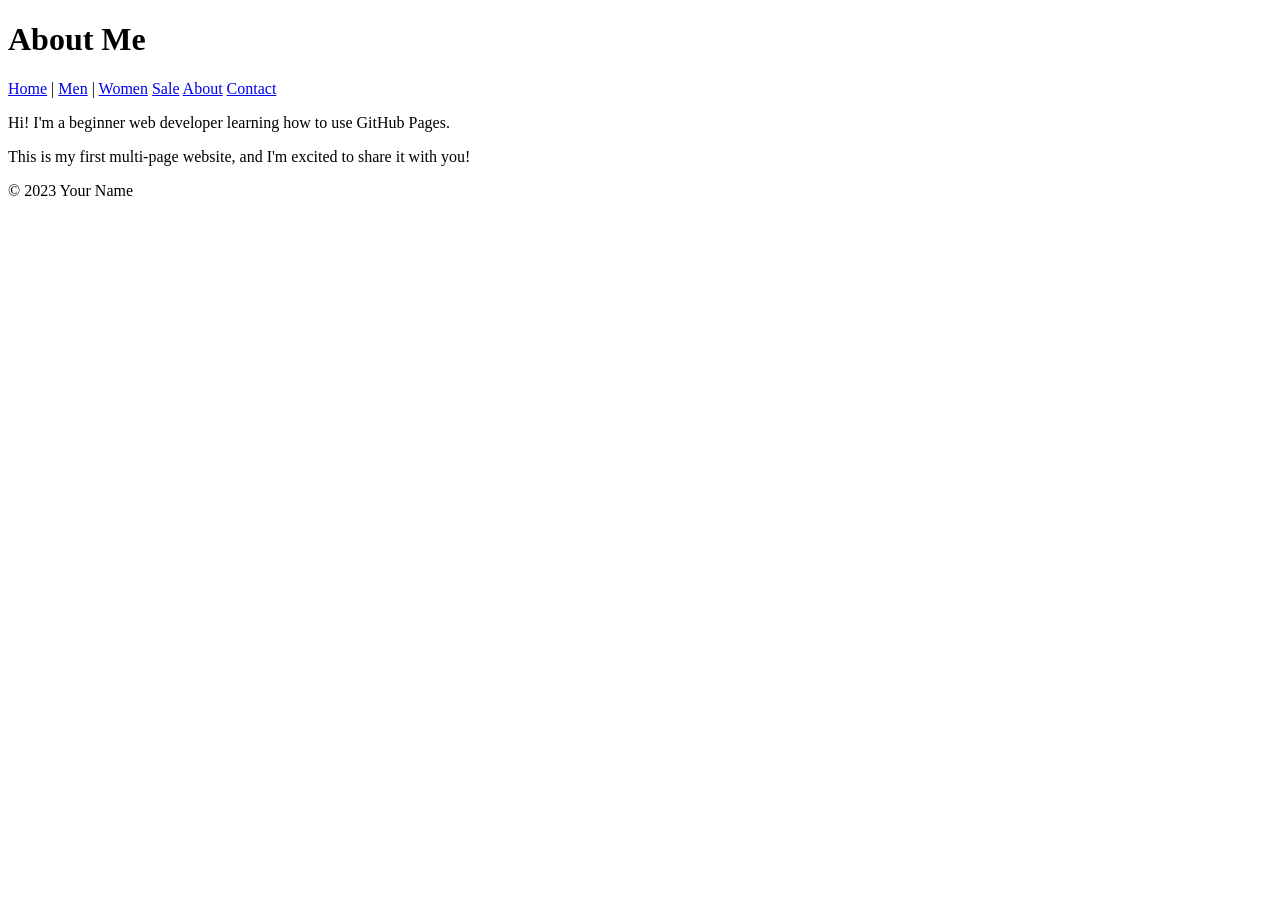
==== about.html @ 88969f57 "Added About, Contact, Men, Women and Sale pages with navigation" ====
<!DOCTYPE html> 

<html lang="en"> 

<head> 

    <meta charset="UTF-8"> 

    <meta name="viewport" content="width=device-width, initial-scale=1.0"> 

    <title>About Me</title> 

</head> 

<body> 

    <header> 

        <h1>About Me</h1> 

        <nav> 

            <a href="index.html">Home</a> | 

            <a href="men.html">Men</a> | 

            <a href="women.html">Women</a> 

            <a href="sale.html">Sale</a>

            <a href="about.html">About</a>

            <a href="contact.html">Contact</a> 
            
        </nav> 

    </header> 

 

    <main> 

        <p>Hi! I'm a beginner web developer learning how to use GitHub Pages.</p> 

        <p>This is my first multi-page website, and I'm excited to share it with you!</p> 

    </main> 

 

    <footer> 

        <p>&copy; 2023 Your Name</p> 

    </footer> 

</body> 

</html>
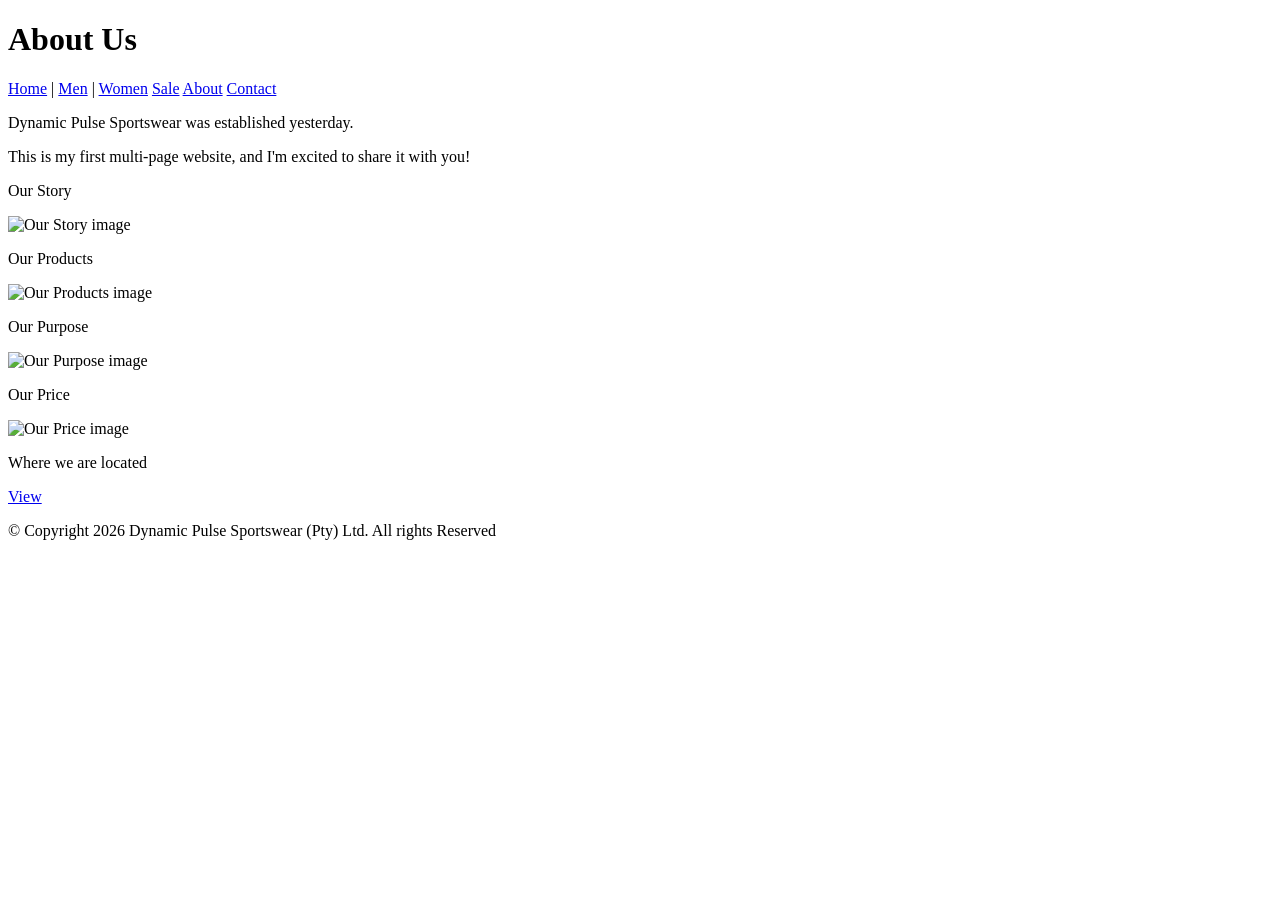
==== commit caa6536b: "Updated website pages" ====
--- a/about.html
+++ b/about.html
@@ -8,7 +8,7 @@
 
     <meta name="viewport" content="width=device-width, initial-scale=1.0"> 
 
-    <title>About Me</title> 
+    <title>About Us</title> 
 
 </head> 
 
@@ -16,7 +16,7 @@
 
     <header> 
 
-        <h1>About Me</h1> 
+        <h1>About Us</h1> 
 
         <nav> 
 
@@ -40,9 +40,33 @@
 
     <main> 
 
-        <p>Hi! I'm a beginner web developer learning how to use GitHub Pages.</p> 
+        <p>Dynamic Pulse Sportswear was established yesterday.</p> 
+        <p>This is my first multi-page website, and I'm excited to share it with you!</p> 
 
-        <p>This is my first multi-page website, and I'm excited to share it with you!</p> 
+        <p>Our Story</p>
+        <img src="https://placepoffer.com/200/300" alt="Our Story image">
+
+
+        <p>Our Products</p>
+        <img src="https://placepoffer.com/200/300" alt="Our Products image">
+       
+       
+        <p>Our Purpose</p>
+        <img src="https://placepoffer.com/200/300" alt="Our Purpose image">
+
+
+
+        <p>Our Price</p>
+        <img src="https://placeprice.com/200/300" alt="Our Price image">
+
+
+        <p> Where we are located</p>
+        <p class="mt-3">
+            <a href="about.html" class="btn btn-secondary">View <map name=" Afghan Kemp"></map></a>
+        </p> 
+
+
+
 
     </main> 
 
@@ -50,7 +74,7 @@
 
     <footer> 
 
-        <p>&copy; 2023 Your Name</p> 
+        <p>&copy; Copyright 2026 Dynamic Pulse Sportswear (Pty) Ltd. All rights Reserved</p> 
 
     </footer> 
 
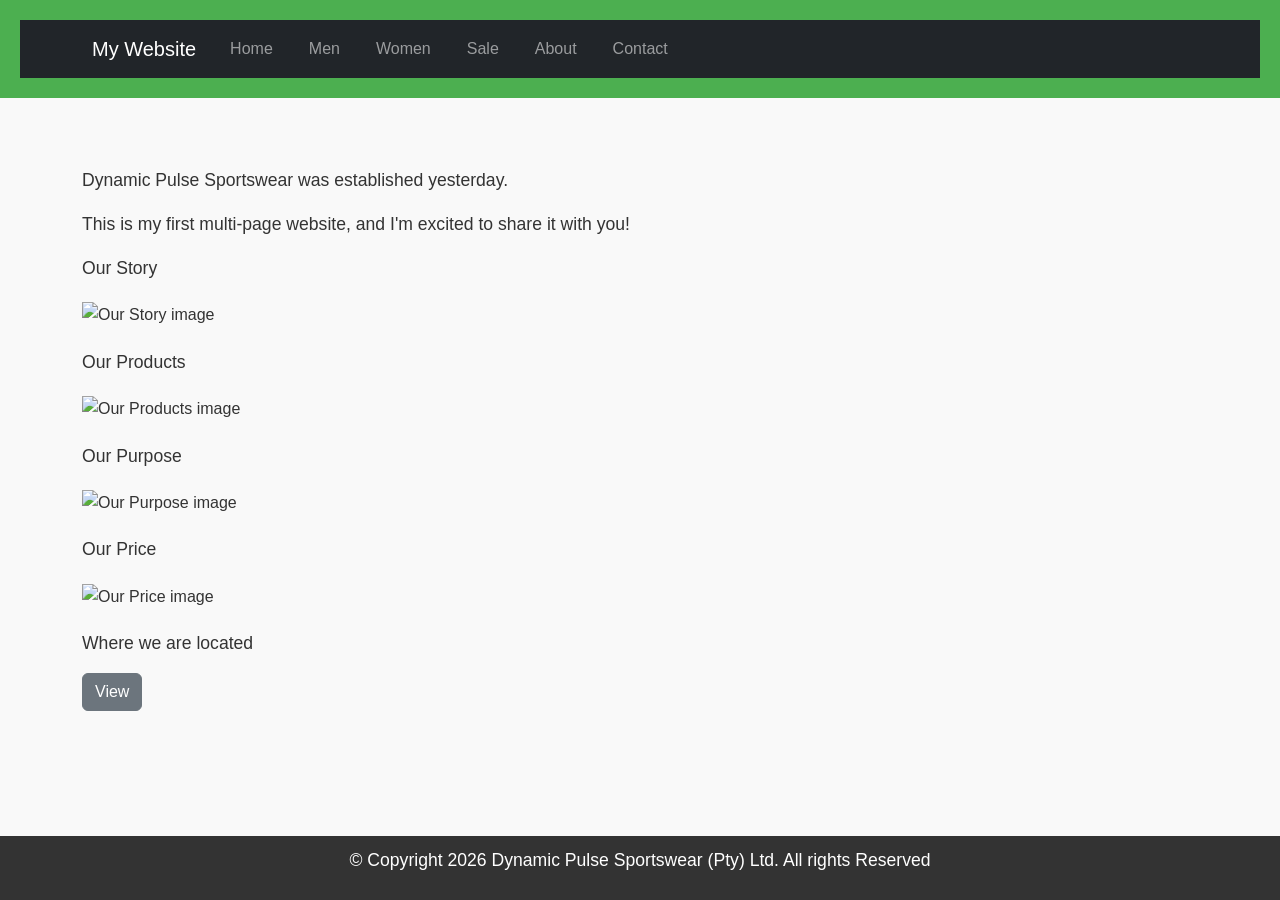
==== commit 2ed663f3: "Added Bootsrap framework for styling and layout" ====
--- a/about.html
+++ b/about.html
@@ -8,37 +8,54 @@
 
     <meta name="viewport" content="width=device-width, initial-scale=1.0"> 
 
-    <title>About Us</title> 
+    <title>About Us</title>
+    
+    <!-- Bootstrap CSS -->
+    <link href="https://cdn.jsdelivr.net/npm/bootstrap@5.3.0/dist/css/bootstrap.min.css" rel="stylesheet">
+
+
+    <link rel="stylesheet" href="styles.css">
 
 </head> 
 
 <body> 
 
-    <header> 
-
-        <h1>About Us</h1> 
-
-        <nav> 
-
-            <a href="index.html">Home</a> | 
-
-            <a href="men.html">Men</a> | 
-
-            <a href="women.html">Women</a> 
-
-            <a href="sale.html">Sale</a>
-
-            <a href="about.html">About</a>
-
-            <a href="contact.html">Contact</a> 
-            
-        </nav> 
-
+    <header>
+        <nav class="navbar navbar-expand-lg navbar-dark bg-dark">
+            <div class="container">
+                <a class="navbar-brand" href="index.html">My Website</a>
+                <button class="navbar-toggler" type="button" data-bs-toggle="collapse" data-bs-target="#navbarNav">
+                    <span class="navbar-toggler-icon"></span>
+                </button>
+                <div class="collapse navbar-collapse" id="navbarNav">
+                    <ul class="navbar-nav">
+                        <li class="nav-item">
+                            <a class="nav-link" href="index.html">Home</a>
+                        </li>
+                        <li class="nav-item">
+                            <a class="nav-link" href="men.html">Men</a>
+                        </li>
+                        <li class="nav-item">
+                            <a class="nav-link" href="women.html">Women</a>
+                        </li>
+                        <li class="nav-item">
+                            <a class="nav-link" href="sale.html">Sale</a>
+                        </li>                        
+                        <li class="nav-item">
+                            <a class="nav-link" href="about.html">About</a>
+                        </li>
+                        <li class="nav-item">
+                            <a class="nav-link" href="contact.html">Contact</a>
+                        </li>
+                    </ul>
+                </div>
+            </div>
+        </nav>
     </header> 
 
  
 
-    <main> 
+    <main class="container my-5">
 
         <p>Dynamic Pulse Sportswear was established yesterday.</p> 
         <p>This is my first multi-page website, and I'm excited to share it with you!</p> 
@@ -65,18 +82,18 @@
             <a href="about.html" class="btn btn-secondary">View <map name=" Afghan Kemp"></map></a>
         </p> 
 
-
-
-
     </main> 
 
- 
 
     <footer> 
 
         <p>&copy; Copyright 2026 Dynamic Pulse Sportswear (Pty) Ltd. All rights Reserved</p> 
 
-    </footer> 
+    </footer>
+
+    <!-- Bootstrap JS and dependencies -->
+    <script src="https://cdn.jsdelivr.net/npm/@popperjs/core@2.11.6/dist/umd/popper.min.js"></script>
+    <script src="https://cdn.jsdelivr.net/npm/bootstrap@5.3.0/dist/js/bootstrap.min.js"></script>
 
 </body> 
 
--- a/styles.css
+++ b/styles.css
@@ -0,0 +1,70 @@
+body {
+    font-family: Arial, sans-serif;
+    color: #333;
+    background-color: #f9f9f9;
+    margin: 0;
+    padding: 0;
+    line-height: 1.6;
+}
+
+header {
+    background-color: #4CAF50;
+    color: white;
+    padding: 20px;
+    text-align: center;
+}
+
+header h1 {
+    margin: 0;
+}
+
+nav a {
+    color: white;
+    text-decoration: none;
+    margin: 0 10px;
+}
+
+nav a:hover {
+    text-decoration: underline;
+}
+
+main {
+    padding: 20px;
+    max-width: 800px;
+    margin: 0 auto;
+}
+
+main img {
+    max-width: 100%;
+    height: auto;
+    display: block;
+    margin: 20px 0;
+}
+
+footer {
+    background-color: #333;
+    color: white;
+    text-align: center;
+    padding: 10px;
+    position: fixed;
+    bottom: 0;
+    width: 100%;
+}
+
+p {
+    font-size: 1.1em;
+}
+
+a {
+    color: #4CAF50;
+    text-decoration: none;
+}
+
+a:hover {
+    text-decoration: underline;
+}
+
+main a[href^="mailto:"] {
+    color: #ff5722;
+    font-weight: bold;
+}
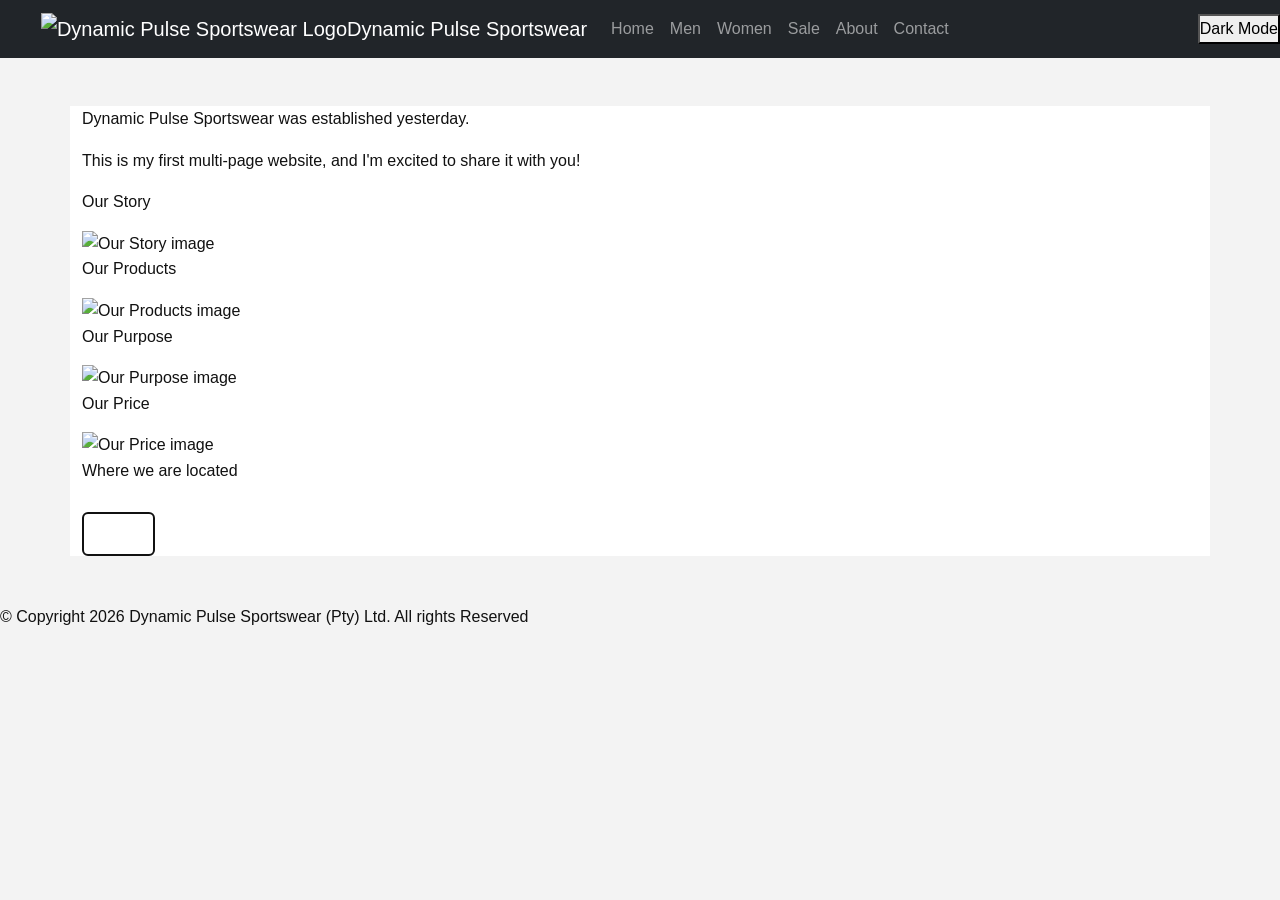
==== commit e772b81d: "Updated styling and layout" ====
--- a/about.html
+++ b/about.html
@@ -23,7 +23,10 @@
     <header>
         <nav class="navbar navbar-expand-lg navbar-dark bg-dark">
             <div class="container">
-                <a class="navbar-brand" href="index.html">My Website</a>
+                <a class="navbar-brand d-flex align-items-center" href="index.html">
+                    <img src="images/logo.png" alt="Dynamic Pulse Sportswear Logo" class="logo">
+                    <span>Dynamic Pulse Sportswear</span>
+                </a>
                 <button class="navbar-toggler" type="button" data-bs-toggle="collapse" data-bs-target="#navbarNav">
                     <span class="navbar-toggler-icon"></span>
                 </button>
@@ -50,6 +53,7 @@
                     </ul>
                 </div>
             </div>
+            <button id="theme-toggle"> Dark Mode</button>  
         </nav>
     </header> 
 
@@ -95,6 +99,7 @@
     <script src="https://cdn.jsdelivr.net/npm/@popperjs/core@2.11.6/dist/umd/popper.min.js"></script>
     <script src="https://cdn.jsdelivr.net/npm/bootstrap@5.3.0/dist/js/bootstrap.min.js"></script>
 
+    <script src="script.js"></script>
 </body> 
 
 </html> 
--- a/styles.css
+++ b/styles.css
@@ -1,70 +1,438 @@
-body {
-    font-family: Arial, sans-serif;
-    color: #333;
-    background-color: #f9f9f9;
+/* UrbanFit Catalog Website
+   W3C-friendly HTML5/CSS3 responsive layout
+*/
+
+* {
+    box-sizing: border-box;
     margin: 0;
     padding: 0;
+}
+
+html {
+    scroll-behavior: smooth;
+}
+
+body {
+    font-family: Arial, Helvetica, sans-serif;
     line-height: 1.6;
-}
-
-header {
-    background-color: #4CAF50;
-    color: white;
-    padding: 20px;
-    text-align: center;
-}
-
-header h1 {
-    margin: 0;
-}
-
-nav a {
-    color: white;
-    text-decoration: none;
-    margin: 0 10px;
-}
-
-nav a:hover {
-    text-decoration: underline;
-}
-
-main {
-    padding: 20px;
-    max-width: 800px;
-    margin: 0 auto;
-}
-
-main img {
+    color: #111;
+    background-color: #f3f3f3;
+}
+
+img,
+video {
     max-width: 100%;
     height: auto;
     display: block;
-    margin: 20px 0;
-}
-
-footer {
-    background-color: #333;
-    color: white;
-    text-align: center;
-    padding: 10px;
-    position: fixed;
-    bottom: 0;
+}
+
+a {
+    color: inherit;
+    text-decoration: none;
+}
+
+.container {
+    width: min(1200px, 94%);
+    margin: 0 auto;
+}
+
+/* Header */
+.site-header {
+    background-color: #fff;
+    border-bottom: 2px solid #111;
+}
+
+.brand-row {
+    display: flex;
+    align-items: center;
+    gap: 24px;
+    padding: 22px 0;
+}
+
+.logo-box {
+    width: 86px;
+    text-align: center;
+    font-size: 0.9rem;
+}
+
+.logo-circle {
+    width: 64px;
+    height: 64px;
+    border: 2px solid #111;
+    border-radius: 50%;
+    margin: 0 auto 5px;
+    position: relative;
+}
+
+.logo-circle::before,
+.logo-circle::after {
+    content: "";
+    position: absolute;
+    top: 30px;
+    left: 7px;
+    width: 48px;
+    height: 2px;
+    background-color: #111;
+}
+
+.logo-circle::before {
+    transform: rotate(45deg);
+}
+
+.logo-circle::after {
+    transform: rotate(-45deg);
+}
+
+.brand-name {
+    font-size: clamp(1.6rem, 4vw, 2.1rem);
+    font-weight: 500;
+}
+
+/* Navigation */
+.main-nav {
+    background-color: #fff;
+    border-bottom: 2px solid #111;
+}
+
+.nav-inner {
+    display: flex;
+    flex-wrap: wrap;
+    gap: 22px;
+    padding: 16px 0;
+}
+
+.main-nav a {
+    font-size: 1.05rem;
+    padding-bottom: 4px;
+}
+
+.main-nav a:hover,
+.main-nav a.active {
+    border-bottom: 3px solid #111;
+}
+
+/* Banner */
+.page-gap {
+    height: 44px;
+    background-color: #fff;
+    border-bottom: 2px solid #111;
+}
+
+.hero,
+.page-banner {
+    min-height: 170px;
+    border-bottom: 2px solid #111;
+    background:
+        linear-gradient(to bottom right, transparent 49.4%, #111 49.8%, #111 50.2%, transparent 50.6%),
+        linear-gradient(to top right, transparent 49.4%, #111 49.8%, #111 50.2%, transparent 50.6%),
+        #fff;
+    display: flex;
+    align-items: center;
+    justify-content: center;
+    text-align: center;
+}
+
+.hero-content,
+.banner-content {
+    background-color: rgba(255, 255, 255, 0.88);
+    padding: 10px 24px;
+}
+
+.hero h2,
+.page-banner h2 {
+    font-size: clamp(1.5rem, 4vw, 2rem);
+    font-weight: 500;
+}
+
+.hero p,
+.page-banner p {
+    margin-top: 4px;
+}
+
+/* Main sections */
+main {
+    background-color: #fff;
+}
+
+.section {
+    padding: 42px 0;
+}
+
+.section-title {
+    font-size: clamp(1.4rem, 3vw, 1.8rem);
+    margin-bottom: 22px;
+    font-weight: 500;
+}
+
+.center-title {
+    text-align: center;
+}
+
+.category-tabs {
+    display: flex;
+    flex-wrap: wrap;
+    gap: 28px;
+    margin-bottom: 34px;
+    font-size: 1.1rem;
+}
+
+.category-tabs button {
+    border: none;
+    background: none;
+    font-size: 1.1rem;
+    cursor: pointer;
+    padding: 7px 0;
+}
+
+.category-tabs button:hover,
+.category-tabs button.active {
+    border-bottom: 3px solid #111;
+}
+
+.grid-3,
+.product-grid,
+.contact-grid {
+    display: grid;
+    gap: 32px;
+}
+
+.grid-3 {
+    grid-template-columns: repeat(3, 1fr);
+}
+
+.product-grid {
+    grid-template-columns: repeat(4, 1fr);
+}
+
+.contact-grid {
+    grid-template-columns: repeat(3, 1fr);
+}
+
+/* Cards */
+.category-card,
+.product-card,
+.info-card,
+.contact-card {
+    text-align: center;
+}
+
+.image-placeholder {
+    min-height: 110px;
+    border: 2px solid #111;
+    background:
+        linear-gradient(to bottom right, transparent 49%, #111 49.5%, #111 50.5%, transparent 51%),
+        linear-gradient(to top right, transparent 49%, #111 49.5%, #111 50.5%, transparent 51%),
+        #fff;
+    margin-bottom: 16px;
+}
+
+.category-card .image-placeholder {
+    min-height: 160px;
+}
+
+.large-placeholder {
+    min-height: 170px;
+}
+
+.product-card h3,
+.category-card h3 {
+    font-size: 1.05rem;
+    margin-bottom: 8px;
+    font-weight: 500;
+}
+
+.product-card p,
+.category-card p {
+    margin: 8px auto;
+    width: 78%;
+    border-bottom: 2px solid #111;
+    padding-bottom: 3px;
+}
+
+.btn {
+    display: inline-block;
+    margin-top: 12px;
+    padding: 9px 18px;
+    border: 2px solid #111;
+    background-color: #fff;
+    cursor: pointer;
+    font-size: 0.95rem;
+}
+
+.btn:hover {
+    background-color: #111;
+    color: #fff;
+}
+
+.offer-banner {
+    min-height: 170px;
+    border: 2px solid #111;
+    background:
+        linear-gradient(to bottom right, transparent 49.4%, #111 49.8%, #111 50.2%, transparent 50.6%),
+        linear-gradient(to top right, transparent 49.4%, #111 49.8%, #111 50.2%, transparent 50.6%),
+        #fff;
+    display: flex;
+    justify-content: center;
+    align-items: center;
+    margin-bottom: 30px;
+}
+
+.about-preview {
+    text-align: center;
+    max-width: 900px;
+    margin: 0 auto;
+}
+
+.about-preview p,
+.about-text p,
+.info-card p {
+    border-bottom: 2px solid #111;
+    padding: 8px 0;
+    margin-top: 10px;
+}
+
+/* About */
+.about-layout {
+    display: grid;
+    grid-template-columns: 1fr 1.8fr;
+    gap: 36px;
+    align-items: center;
+    margin-bottom: 42px;
+}
+
+.about-block {
+    text-align: center;
+    margin: 34px auto;
+    max-width: 1000px;
+}
+
+/* Sale */
+.sale-price {
+    color: #b00000;
+    font-weight: bold;
+}
+
+.old-price {
+    text-decoration: line-through;
+    color: #555;
+}
+
+/* Contact / Feedback */
+.feedback-wrap {
+    display: grid;
+    grid-template-columns: minmax(280px, 430px);
+    justify-content: center;
+    margin-bottom: 38px;
+}
+
+.feedback-form {
+    border: 2px solid #111;
+    padding: 22px;
+    border-radius: 6px;
+}
+
+.feedback-form h2 {
+    text-align: center;
+    margin-bottom: 15px;
+    font-weight: 500;
+}
+
+.feedback-form label {
+    display: block;
+    margin-top: 12px;
+    margin-bottom: 5px;
+}
+
+.feedback-form input,
+.feedback-form select,
+.feedback-form textarea {
     width: 100%;
-}
-
-p {
-    font-size: 1.1em;
-}
-
-a {
-    color: #4CAF50;
-    text-decoration: none;
-}
-
-a:hover {
-    text-decoration: underline;
-}
-
-main a[href^="mailto:"] {
-    color: #ff5722;
+    padding: 11px;
+    border: 2px solid #111;
+    border-radius: 5px;
+    font-size: 1rem;
+}
+
+.feedback-form textarea {
+    resize: vertical;
+    min-height: 110px;
+}
+
+.form-actions {
+    display: flex;
+    justify-content: center;
+    gap: 12px;
+    margin-top: 16px;
+}
+
+.form-message {
+    margin-top: 12px;
+    text-align: center;
     font-weight: bold;
 }
+
+.contact-card {
+    border: 2px solid #111;
+    min-height: 190px;
+    padding: 25px;
+}
+
+.contact-icon {
+    font-size: 3rem;
+    margin-top: 20px;
+}
+
+/* Footer */
+.site-footer {
+    background-color: #111;
+    border-top: 2px solid #111;
+    padding: 48px 0;
+    text-align: center;
+    font-size: 1.1rem;
+}
+
+.footer-content {
+    display: flex;
+    justify-content: center;
+    gap: 28px;
+    flex-wrap: wrap;
+}
+
+/* Responsive */
+@media (max-width: 900px) {
+    .product-grid {
+        grid-template-columns: repeat(2, 1fr);
+    }
+
+    .grid-3,
+    .contact-grid,
+    .about-layout {
+        grid-template-columns: 1fr;
+    }
+}
+
+@media (max-width: 600px) {
+    .brand-row {
+        flex-direction: column;
+        text-align: center;
+    }
+
+    .nav-inner {
+        justify-content: center;
+        gap: 14px;
+    }
+
+    .product-grid {
+        grid-template-columns: 1fr;
+    }
+
+    .category-tabs {
+        justify-content: center;
+        gap: 16px;
+    }
+
+    .hero,
+    .page-banner {
+        min-height: 130px;
+    }
+}
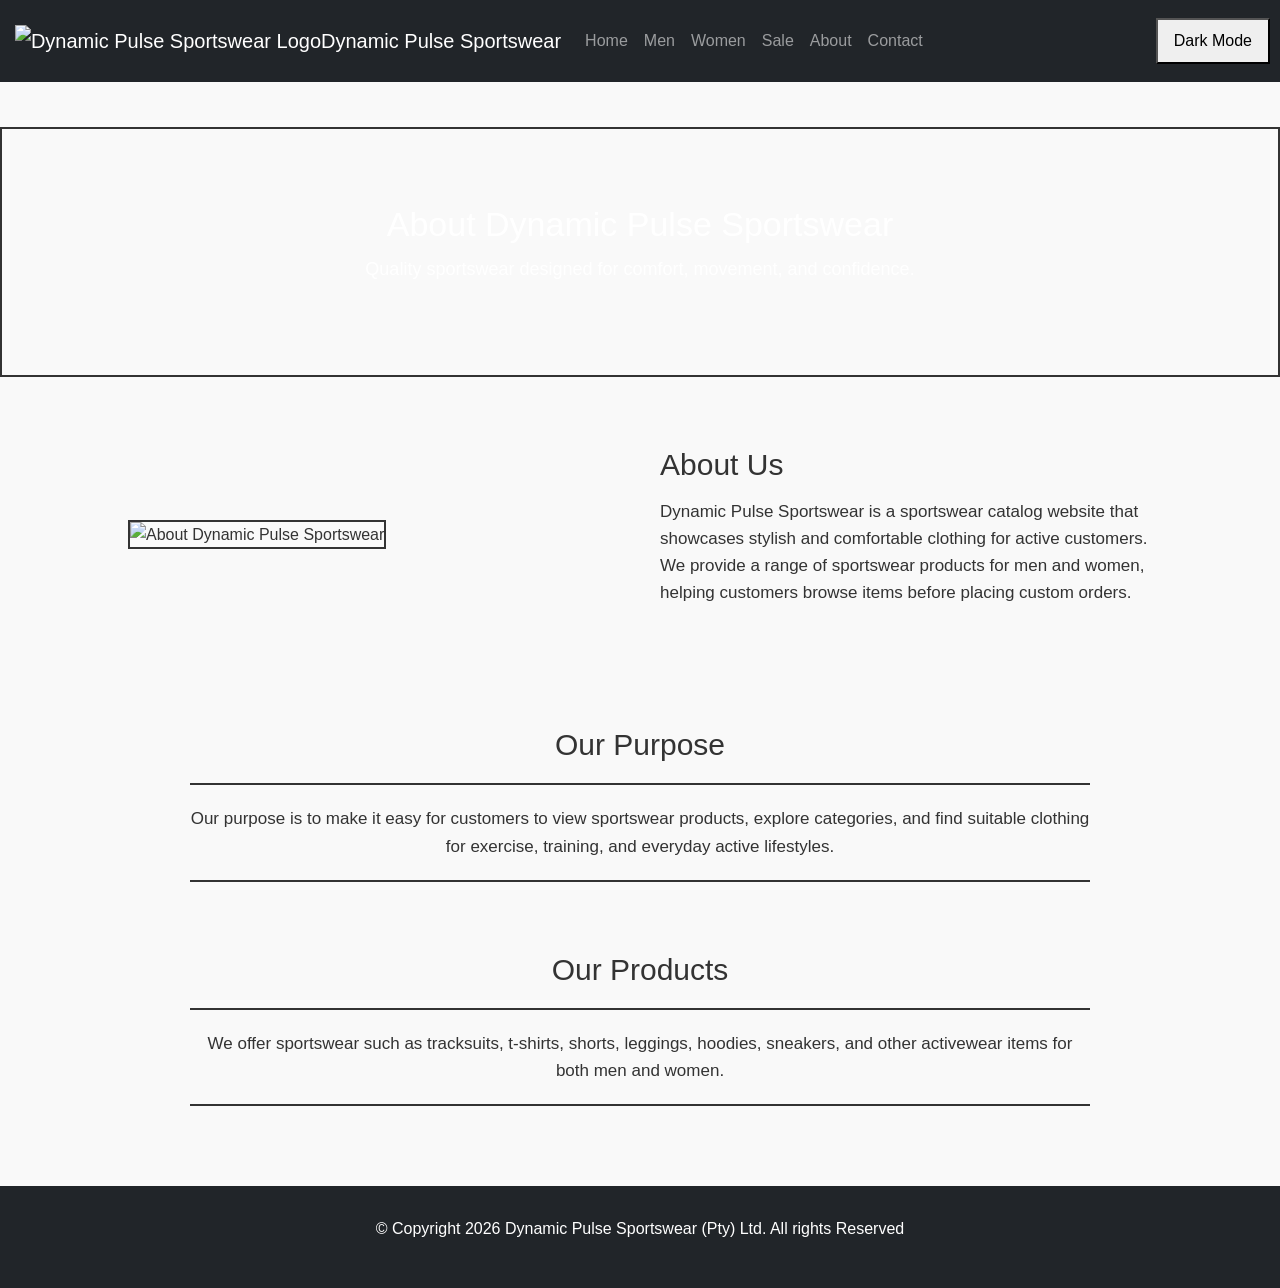
==== commit 82eab720: "Updated layout and styling" ====
--- a/about.html
+++ b/about.html
@@ -59,34 +59,51 @@
 
  
 
-    <main class="container my-5">
+<main>
 
-        <p>Dynamic Pulse Sportswear was established yesterday.</p> 
-        <p>This is my first multi-page website, and I'm excited to share it with you!</p> 
+    <!-- About Banner -->
+    <section class="about-banner">
+        <h2>About Dynamic Pulse Sportswear</h2>
+        <p>Quality sportswear designed for comfort, movement, and confidence.</p>
+    </section>
 
-        <p>Our Story</p>
-        <img src="https://placepoffer.com/200/300" alt="Our Story image">
+    <!-- About Us Section -->
+    <section class="about-content">
+        <div class="about-image">
+            <img src="about.jpg" alt="About Dynamic Pulse Sportswear">
+        </div>
 
+        <div class="about-text">
+            <h2>About Us</h2>
+            <p>
+                Dynamic Pulse Sportswear is a sportswear catalog website that showcases
+                stylish and comfortable clothing for active customers. We provide a range
+                of sportswear products for men and women, helping customers browse items
+                before placing custom orders.
+            </p>
+        </div>
+    </section>
 
-        <p>Our Products</p>
-        <img src="https://placepoffer.com/200/300" alt="Our Products image">
-       
-       
-        <p>Our Purpose</p>
-        <img src="https://placepoffer.com/200/300" alt="Our Purpose image">
+    <!-- Our Purpose -->
+    <section class="info-section">
+        <h2>Our Purpose</h2>
+        <p>
+            Our purpose is to make it easy for customers to view sportswear products,
+            explore categories, and find suitable clothing for exercise, training,
+            and everyday active lifestyles.
+        </p>
+    </section>
 
+    <!-- Our Products -->
+    <section class="info-section">
+        <h2>Our Products</h2>
+        <p>
+            We offer sportswear such as tracksuits, t-shirts, shorts, leggings,
+            hoodies, sneakers, and other activewear items for both men and women.
+        </p>
+    </section>
 
-
-        <p>Our Price</p>
-        <img src="https://placeprice.com/200/300" alt="Our Price image">
-
-
-        <p> Where we are located</p>
-        <p class="mt-3">
-            <a href="about.html" class="btn btn-secondary">View <map name=" Afghan Kemp"></map></a>
-        </p> 
-
-    </main> 
+</main>
 
 
     <footer> 
--- a/styles.css
+++ b/styles.css
@@ -1,394 +1,190 @@
 /* UrbanFit Catalog Website
    W3C-friendly HTML5/CSS3 responsive layout
 */
-
-* {
-    box-sizing: border-box;
+body {
+    font-family: Arial, sans-serif;
+    color: #333;
+    background-color: #f9f9f9;
     margin: 0;
     padding: 0;
-}
-
-html {
-    scroll-behavior: smooth;
-}
-
-body {
-    font-family: Arial, Helvetica, sans-serif;
     line-height: 1.6;
-    color: #111;
-    background-color: #f3f3f3;
-}
-
-img,
-video {
-    max-width: 100%;
-    height: auto;
-    display: block;
-}
-
-a {
-    color: inherit;
+    transition: background-color 0.3s, color 0.3s;  /* ADD THIS LINE */
+}
+
+main {
+    width: 100%;
+    padding: 45px 0;
+}
+
+
+/* Top banner and offers banner */
+.home-banner,
+.offers-banner {
+    min-height: 250px;
+    position: relative;
+    border: 2px solid #333;
+    text-align: center;
+    overflow: hidden;
+}
+
+.home-banner img,
+.offers-banner img {
+    width: 100%;
+    height: 250px;
+    object-fit: cover;
+}
+
+.home-banner div,
+.offers-banner div {
+    position: absolute;
+    inset: 0;
+    background-color: rgba(0, 0, 0, 0.4);
+    color: white;
+    display: flex;
+    flex-direction: column;
+    justify-content: center;
+    padding: 20px;
+}
+
+/* View by category */
+.category-section {
+    padding: 35px 40px;
+}
+
+.category-container {
+    display: flex;
+    justify-content: space-between;
+    gap: 30px;
+}
+
+.category-card {
+    width: 30%;
+    text-align: center;
+}
+
+.category-card img {
+    width: 100%;
+    height: 160px;
+    object-fit: cover;
+    border: 2px solid #333;
+}
+
+/* About us */
+.about-section {
+    padding: 40px 80px;
+    text-align: center;
+}
+
+.about-section p {
+    max-width: 800px;
+    margin: auto;
+}
+
+/* Buttons */
+.category-btn,
+.offer-btn,
+.about-btn {
+    display: inline-block;
+    margin-top: 15px;
+    padding: 10px 25px;
+    background-color: #2f2f2f;
+    color: white;
     text-decoration: none;
-}
-
-.container {
-    width: min(1200px, 94%);
-    margin: 0 auto;
-}
-
-/* Header */
-.site-header {
-    background-color: #fff;
-    border-bottom: 2px solid #111;
-}
-
-.brand-row {
-    display: flex;
+    border-radius: 4px;
+}
+
+.category-btn:hover,
+.offer-btn:hover,
+.about-btn:hover {
+    background-color: black;
+}
+
+/* Footer */
+footer,
+.site-footer {
+    background-color: #212529;
+    color: white;
+    text-align: center;
+    padding: 30px 0;
+}
+
+/* About page banner */
+.about-banner {
+    min-height: 250px;
+    padding: 40px 20px;
+    background-image: url("about-banner.jpg");
+    background-size: cover;
+    background-position: center;
+    border: 2px solid #333;
+    display: flex;
+    flex-direction: column;
     align-items: center;
-    gap: 24px;
-    padding: 22px 0;
-}
-
-.logo-box {
-    width: 86px;
-    text-align: center;
-    font-size: 0.9rem;
-}
-
-.logo-circle {
-    width: 64px;
-    height: 64px;
-    border: 2px solid #111;
-    border-radius: 50%;
-    margin: 0 auto 5px;
-    position: relative;
-}
-
-.logo-circle::before,
-.logo-circle::after {
-    content: "";
-    position: absolute;
-    top: 30px;
-    left: 7px;
-    width: 48px;
-    height: 2px;
-    background-color: #111;
-}
-
-.logo-circle::before {
-    transform: rotate(45deg);
-}
-
-.logo-circle::after {
-    transform: rotate(-45deg);
-}
-
-.brand-name {
-    font-size: clamp(1.6rem, 4vw, 2.1rem);
-    font-weight: 500;
-}
-
-/* Navigation */
-.main-nav {
-    background-color: #fff;
-    border-bottom: 2px solid #111;
-}
-
-.nav-inner {
-    display: flex;
-    flex-wrap: wrap;
-    gap: 22px;
-    padding: 16px 0;
-}
-
-.main-nav a {
-    font-size: 1.05rem;
-    padding-bottom: 4px;
-}
-
-.main-nav a:hover,
-.main-nav a.active {
-    border-bottom: 3px solid #111;
-}
-
-/* Banner */
-.page-gap {
-    height: 44px;
-    background-color: #fff;
-    border-bottom: 2px solid #111;
-}
-
-.hero,
-.page-banner {
-    min-height: 170px;
-    border-bottom: 2px solid #111;
-    background:
-        linear-gradient(to bottom right, transparent 49.4%, #111 49.8%, #111 50.2%, transparent 50.6%),
-        linear-gradient(to top right, transparent 49.4%, #111 49.8%, #111 50.2%, transparent 50.6%),
-        #fff;
+    justify-content: center;
+    color: #fff;
+    text-align: center;
+}
+
+.about-banner h2 {
+    font-size: 34px;
+    margin-bottom: 10px;
+}
+
+.about-banner p {
+    font-size: 18px;
+}
+
+/* About us image and text */
+.about-content {
     display: flex;
     align-items: center;
-    justify-content: center;
-    text-align: center;
-}
-
-.hero-content,
-.banner-content {
-    background-color: rgba(255, 255, 255, 0.88);
-    padding: 10px 24px;
-}
-
-.hero h2,
-.page-banner h2 {
-    font-size: clamp(1.5rem, 4vw, 2rem);
-    font-weight: 500;
-}
-
-.hero p,
-.page-banner p {
-    margin-top: 4px;
-}
-
-/* Main sections */
-main {
-    background-color: #fff;
-}
-
-.section {
-    padding: 42px 0;
-}
-
-.section-title {
-    font-size: clamp(1.4rem, 3vw, 1.8rem);
-    margin-bottom: 22px;
-    font-weight: 500;
-}
-
-.center-title {
-    text-align: center;
-}
-
-.category-tabs {
-    display: flex;
-    flex-wrap: wrap;
-    gap: 28px;
-    margin-bottom: 34px;
-    font-size: 1.1rem;
-}
-
-.category-tabs button {
-    border: none;
-    background: none;
-    font-size: 1.1rem;
-    cursor: pointer;
-    padding: 7px 0;
-}
-
-.category-tabs button:hover,
-.category-tabs button.active {
-    border-bottom: 3px solid #111;
-}
-
-.grid-3,
-.product-grid,
-.contact-grid {
-    display: grid;
-    gap: 32px;
-}
-
-.grid-3 {
-    grid-template-columns: repeat(3, 1fr);
-}
-
-.product-grid {
-    grid-template-columns: repeat(4, 1fr);
-}
-
-.contact-grid {
-    grid-template-columns: repeat(3, 1fr);
-}
-
-/* Cards */
-.category-card,
-.product-card,
-.info-card,
-.contact-card {
-    text-align: center;
-}
-
-.image-placeholder {
-    min-height: 110px;
-    border: 2px solid #111;
-    background:
-        linear-gradient(to bottom right, transparent 49%, #111 49.5%, #111 50.5%, transparent 51%),
-        linear-gradient(to top right, transparent 49%, #111 49.5%, #111 50.5%, transparent 51%),
-        #fff;
-    margin-bottom: 16px;
-}
-
-.category-card .image-placeholder {
-    min-height: 160px;
-}
-
-.large-placeholder {
-    min-height: 170px;
-}
-
-.product-card h3,
-.category-card h3 {
-    font-size: 1.05rem;
-    margin-bottom: 8px;
-    font-weight: 500;
-}
-
-.product-card p,
-.category-card p {
-    margin: 8px auto;
-    width: 78%;
-    border-bottom: 2px solid #111;
-    padding-bottom: 3px;
-}
-
-.btn {
-    display: inline-block;
-    margin-top: 12px;
-    padding: 9px 18px;
-    border: 2px solid #111;
-    background-color: #fff;
-    cursor: pointer;
-    font-size: 0.95rem;
-}
-
-.btn:hover {
-    background-color: #111;
-    color: #fff;
-}
-
-.offer-banner {
-    min-height: 170px;
-    border: 2px solid #111;
-    background:
-        linear-gradient(to bottom right, transparent 49.4%, #111 49.8%, #111 50.2%, transparent 50.6%),
-        linear-gradient(to top right, transparent 49.4%, #111 49.8%, #111 50.2%, transparent 50.6%),
-        #fff;
-    display: flex;
-    justify-content: center;
-    align-items: center;
-    margin-bottom: 30px;
-}
-
-.about-preview {
-    text-align: center;
+    gap: 40px;
+    padding: 70px 10%;
+}
+
+.about-image {
+    flex: 1;
+}
+
+.about-image img {
+    width: 100%;
+    height: 260px;
+    object-fit: cover;
+    border: 2px solid #333;
+}
+
+.about-text {
+    flex: 1;
+}
+
+.about-text h2 {
+    font-size: 30px;
+    margin-bottom: 15px;
+}
+
+.about-text p {
+    font-size: 17px;
+    line-height: 1.6;
+}
+
+/* Purpose and products */
+.info-section {
+    padding: 35px 10%;
+    text-align: center;
+}
+
+.info-section h2 {
+    font-size: 30px;
+    margin-bottom: 20px;
+}
+
+.info-section p {
     max-width: 900px;
-    margin: 0 auto;
-}
-
-.about-preview p,
-.about-text p,
-.info-card p {
-    border-bottom: 2px solid #111;
-    padding: 8px 0;
-    margin-top: 10px;
-}
-
-/* About */
-.about-layout {
-    display: grid;
-    grid-template-columns: 1fr 1.8fr;
-    gap: 36px;
-    align-items: center;
-    margin-bottom: 42px;
-}
-
-.about-block {
-    text-align: center;
-    margin: 34px auto;
-    max-width: 1000px;
-}
-
-/* Sale */
-.sale-price {
-    color: #b00000;
-    font-weight: bold;
-}
-
-.old-price {
-    text-decoration: line-through;
-    color: #555;
-}
-
-/* Contact / Feedback */
-.feedback-wrap {
-    display: grid;
-    grid-template-columns: minmax(280px, 430px);
-    justify-content: center;
-    margin-bottom: 38px;
-}
-
-.feedback-form {
-    border: 2px solid #111;
-    padding: 22px;
-    border-radius: 6px;
-}
-
-.feedback-form h2 {
-    text-align: center;
-    margin-bottom: 15px;
-    font-weight: 500;
-}
-
-.feedback-form label {
-    display: block;
-    margin-top: 12px;
-    margin-bottom: 5px;
-}
-
-.feedback-form input,
-.feedback-form select,
-.feedback-form textarea {
-    width: 100%;
-    padding: 11px;
-    border: 2px solid #111;
-    border-radius: 5px;
-    font-size: 1rem;
-}
-
-.feedback-form textarea {
-    resize: vertical;
-    min-height: 110px;
-}
-
-.form-actions {
-    display: flex;
-    justify-content: center;
-    gap: 12px;
-    margin-top: 16px;
-}
-
-.form-message {
-    margin-top: 12px;
-    text-align: center;
-    font-weight: bold;
-}
-
-.contact-card {
-    border: 2px solid #111;
-    min-height: 190px;
-    padding: 25px;
-}
-
-.contact-icon {
-    font-size: 3rem;
-    margin-top: 20px;
-}
-
-/* Footer */
-.site-footer {
-    background-color: #111;
-    border-top: 2px solid #111;
-    padding: 48px 0;
-    text-align: center;
-    font-size: 1.1rem;
+    margin: auto;
+    font-size: 17px;
+    line-height: 1.6;
+    border-top: 2px solid #333;
+    border-bottom: 2px solid #333;
+    padding: 20px 0;
 }
 
 .footer-content {
@@ -397,6 +193,207 @@
     gap: 28px;
     flex-wrap: wrap;
 }
+
+/* Contact page banner */
+.contact-banner {
+    min-height: 250px;
+    padding: 40px 20px;
+    background-image: url("contact-banner.jpg");
+    background-size: cover;
+    background-position: center;
+    border: 2px solid #333;
+    display: flex;
+    flex-direction: column;
+    align-items: center;
+    justify-content: center;
+    color: #fff;
+    text-align: center;
+}
+
+.contact-banner h2 {
+    font-size: 34px;
+    margin-bottom: 10px;
+}
+
+.contact-banner p {
+    font-size: 18px;
+}
+
+/* Feedback form */
+.contact-form-section {
+    padding: 50px 20px 30px;
+    display: flex;
+    justify-content: center;
+}
+
+.feedback-form {
+    width: 100%;
+    max-width: 480px;
+    padding: 25px;
+    border: 2px solid #333;
+    border-radius: 6px;
+    text-align: center;
+    background-color: #fff;
+}
+
+.feedback-form h2 {
+    margin-bottom: 20px;
+    font-size: 26px;
+}
+
+.feedback-form input,
+.feedback-form textarea {
+    width: 100%;
+    margin-bottom: 14px;
+    padding: 12px;
+    border: 2px solid #333;
+    border-radius: 5px;
+    font-size: 16px;
+}
+
+.feedback-form textarea {
+    height: 100px;
+    resize: none;
+}
+
+.feedback-form button {
+    padding: 10px 35px;
+    border: none;
+    border-radius: 20px;
+    background-color: #2f2f2f;
+    color: white;
+    font-size: 16px;
+    cursor: pointer;
+}
+
+.feedback-form button:hover {
+    background-color: #000;
+}
+
+/* Contact cards */
+.contact-cards {
+    padding: 30px 8% 60px;
+    display: flex;
+    justify-content: space-between;
+    gap: 30px;
+}
+
+.contact-card {
+    flex: 1;
+    min-height: 220px;
+    padding: 30px 20px;
+    border: 2px solid #333;
+    border-radius: 6px;
+    text-align: center;
+    background-color: #fff;
+}
+
+.contact-card h2 {
+    font-size: 24px;
+    margin-bottom: 20px;
+}
+
+.contact-icon {
+    font-size: 55px;
+    margin-bottom: 15px;
+}
+
+.contact-card p {
+    font-size: 16px;
+    margin-bottom: 8px;
+}
+
+.map-link {
+    color: #2f2f2f;
+    text-decoration: none;
+    font-weight: bold;
+}
+
+.map-link:hover {
+    text-decoration: underline;
+}
+
+
+/* Style the tab */
+
+/* Collection banner for men and women pages */
+.collection-banner {
+    min-height: 250px;
+    padding: 40px 20px;
+    background-size: cover;
+    background-position: center;
+    border: 2px solid #333;
+    display: flex;
+    flex-direction: column;
+    align-items: center;
+    justify-content: center;
+    color: #fff;
+    text-align: center;
+}
+
+.women-banner {
+    background-image: url("women-banner.jpg");
+}
+
+.men-banner {
+    background-image: url("men-banner.jpg");
+}
+
+.collection-banner h2 {
+    font-size: 34px;
+    margin-bottom: 10px;
+}
+
+.collection-banner p {
+    font-size: 18px;
+}
+
+.tab {
+  overflow: hidden;
+  border: 1px solid #ccc;
+  background-color: #f1f1f1;
+}
+
+/* Style the buttons inside the tab */
+.tab button {
+  background-color: inherit;
+  float: left;
+  border: none;
+  outline: none;
+  cursor: pointer;
+  padding: 14px 16px;
+  transition: 0.3s;
+  font-size: 17px;
+}
+
+/* Change background color of buttons on hover */
+.tab button:hover {
+  background-color: #ddd;
+}
+
+/* Create an active/current tablink class */
+.tab button.active {
+  background-color: #ccc;
+}
+
+/* Style the tab content */
+.tabcontent {
+  display: none;
+  padding: 6px 12px;
+  border: 1px solid #ccc;
+  border-top: none;
+}
+
+.products-section {
+    display: grid;
+    grid-template-columns: repeat(auto-fit, minmax(220px, 1fr));
+    gap: 45px;
+}
+
+.product-card {
+    text-align: center;
+}
+
 
 /* Responsive */
 @media (max-width: 900px) {
@@ -436,3 +433,10 @@
         min-height: 130px;
     }
 }
+
+body.dark-mode {
+    background-color: #333333;
+    color: #f9f9f9;
+}
+body.dark-mode nav { background-color: #222222; }
+#theme-toggle { padding: 8px 16px; cursor: pointer; margin: 10px; }
